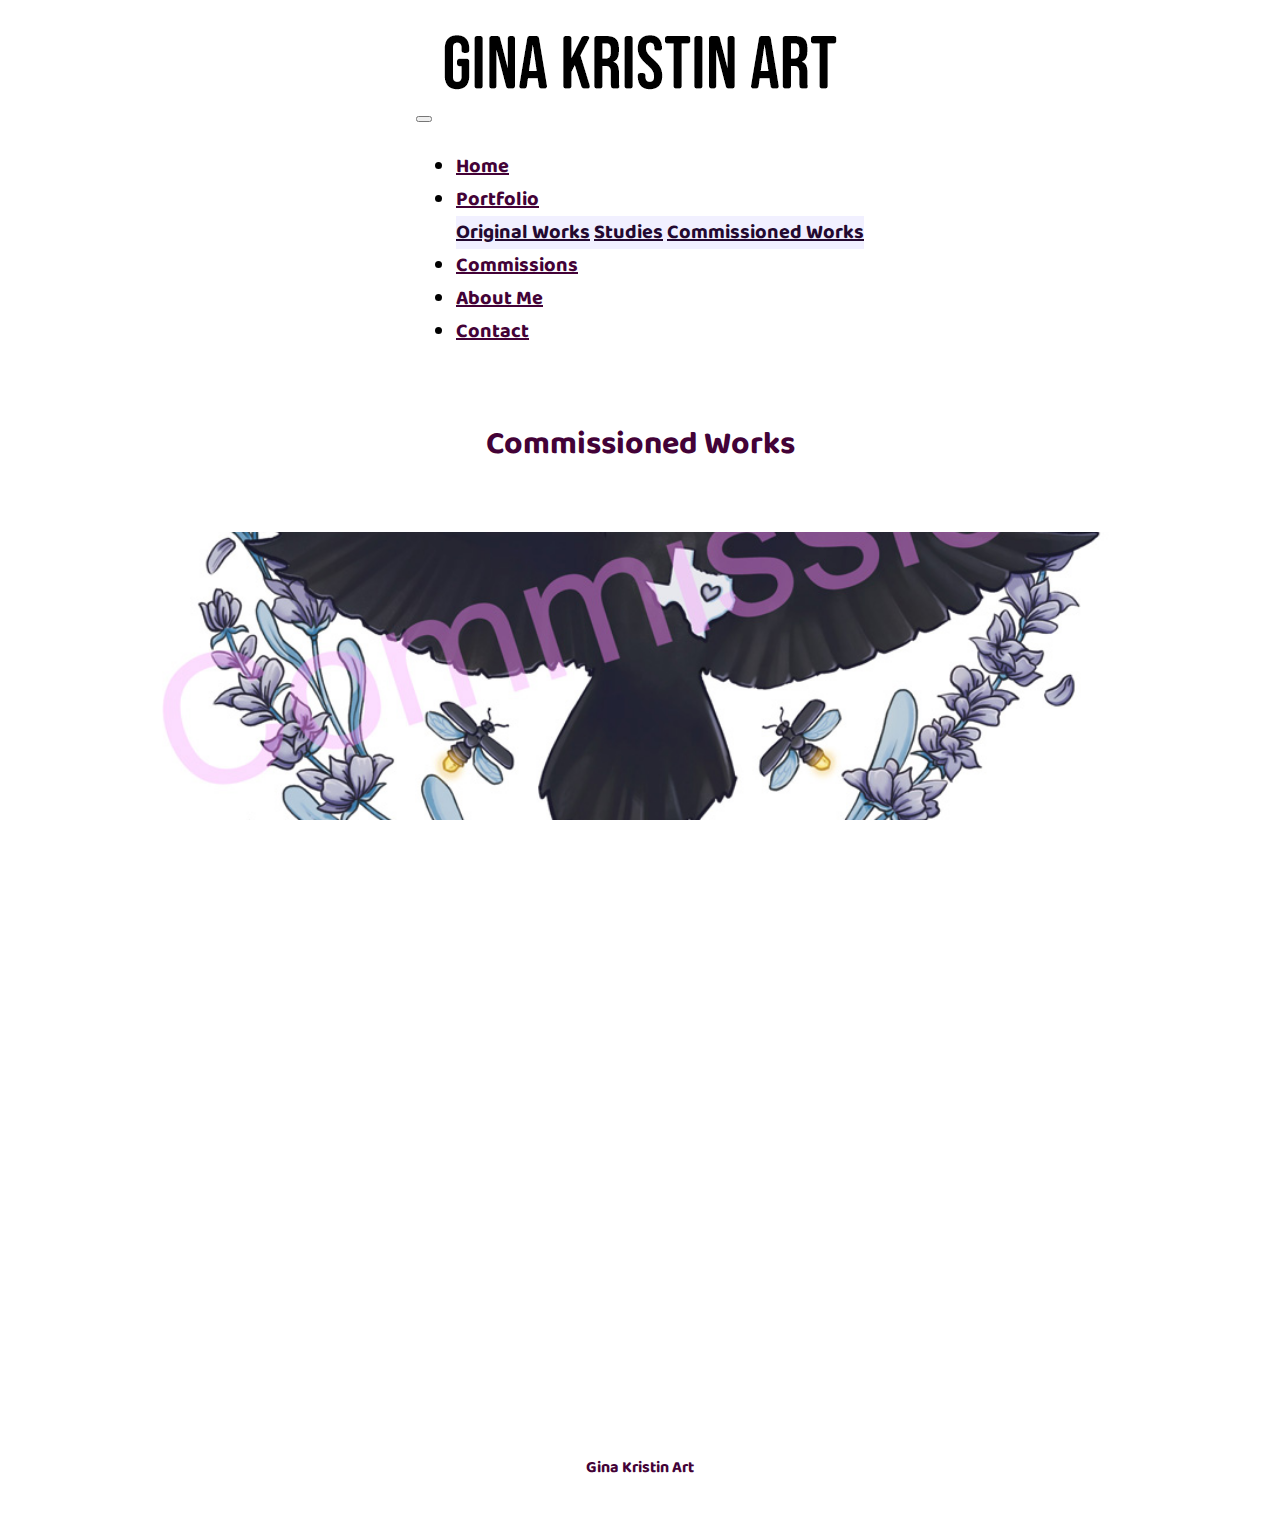
==== commissioned_art.html @ de2698a3 "Add project files." ====
<!DOCTYPE html>
<html lang="en" dir="ltr">

<head>
    <meta charset="utf-8">
    <title>Gina Kristin Art - Medical Illustrations</title>
    <script src="https://kit.fontawesome.com/4daba26ac9.js" crossorigin="anonymous"></script>
    <link rel="stylesheet" href="https://cdn.jsdelivr.net/npm/bootstrap@4.6.1/dist/css/bootstrap.min.css" integrity="sha384-zCbKRCUGaJDkqS1kPbPd7TveP5iyJE0EjAuZQTgFLD2ylzuqKfdKlfG/eSrtxUkn" crossorigin="anonymous">
    <link rel="stylesheet" href="styles.css">
    <link rel="stylesheet" href="commissioned_art.css">
    <link rel="preconnect" href="https://fonts.googleapis.com">
    <link rel="preconnect" href="https://fonts.gstatic.com" crossorigin>
    <link href="https://fonts.googleapis.com/css2?family=Baloo+Bhai+2&display=swap" rel="stylesheet">

    <div class=" above_navbar_image">
        <img src="frontpageimages/front_image.png" alt="Gina Kristin Art" />
    </div>

    <!-- NavBar -->
    <div class="navbar_content">
        <nav class="navbar navbar-expand-lg navbar-light" style="background: #FFFFFF; font-family: 'Baloo Bhai 2', cursive;">


            <button class="navbar-toggler" type="button" data-toggle="collapse" data-target="#navbarNav" aria-controls="navbarNav" aria-expanded="true" aria-label="Toggle navigation">
                <span class="navbar-toggler-icon"></span>
            </button>
            <div>
                <div class="collapse navbar-collapse" id="navbarNav">
                    <ul class="navbar-nav ml-auto mt-2 mt-lg-0">
                        <li class="nav-item">
                            <a class="nav-link" style="font-family: 'Baloo Bhai 2', cursive; color: #430237" href="index.html">Home</a>
                        </li>
                        <li class="nav-item dropdown">
                            <a class="nav-link dropdown-toggle purplefont" style="color: #430237" data-toggle="dropdown" href="#" role="button">Portfolio</a>
                            <div class="dropdown-menu" style="background: #F1F0FF;">
                                <a class="dropdown-item" style="color: #230930; font-family: 'Baloo Bhai 2', cursive;" href="original_works.html">Original Works</a>
                                <a class="dropdown-item" style="color: #230930; font-family: 'Baloo Bhai 2', cursive;" href="studies.html">Studies</a>
                                <a class="dropdown-item" style="color: #230930; font-family: 'Baloo Bhai 2', cursive;" href="commissioned_art.html">Commissioned Works</a>
                            </div>
                        </li>
                        <li class="nav-item">
                            <a class="nav-link" style="font-family: 'Baloo Bhai 2', cursive; color: #430237 " href="commissions.html">Commissions</a>
                        </li>
                        <li class="nav-item">
                            <a class="nav-link" style="font-family: 'Baloo Bhai 2', cursive; color: #430237 " href="about.html">About Me</a>
                        </li>
                        <li class="nav-item">
                            <a class="nav-link" style="font-family: 'Baloo Bhai 2', cursive; color: #430237 " href="contact.html">Contact</a>
                        </li>
                    </ul>
                </div>
            </div>
        </nav>
    </div>

</head>

<body class="body">

    <!--Title Header -->
    <div class="centertext">
        <h1>Commissioned Works</h1>
    </div>

    <div class="content">



        <!-- Album Images as Bootstrap Cards -->
        <div class="card-deck" style="padding-left: 10%; padding-right: 10%;">

            <!-- First Row First Image W/ Modal Code -->
            <div class="card" style="height: 18rem;">
                <img src="commissions/alyssa-comm.jpg" class="card-img" id="myImg" alt="...">
            </div>
            <div id="myModal" class="imgmodal">
                <span class="closebutton">×</span>
                <img src="commissions/alyssa-comm.jpg" class="imgmodal-content" id="myImg img01" alt="...">
                <div id="captions"></div>
            </div>

            <script>
                // Get the modal
                var modal = document.getElementById('myModal');

                // Get the image and insert it inside the modal - use its "alt" text as a caption
                var img = document.getElementById('myImg');
                var modalImg = document.getElementById("img01");
                var captionText = document.getElementById("captions");
                img.onclick = function () {
                    modal.style.display = "block";
                    modalImg.src = this.src;
                    modalImg.alt = this.alt;
                    captionText.innerHTML = this.alt;
                }
                // Get the <span> element that closes the modal
                var span = document.getElementsByClassName("closebutton")[0];

                // When the user clicks on <span> (x), close the modal
                span.onclick = function () {
                    modal.style.display = "none";
                }
            </script>

            <!-- First Row Second Image W/ Modal Code -->
            <div class="card" style="height: 18rem;">
                <!-- <img src="" class="card-img" id="myImg02" alt="Coming Soon!"> -->
            </div>
            <div id="myModal02" class="imgmodal">
                <span class="closebutton02">×</span>
                <img src="" class="imgmodal-content" id="myImg02 img02" alt="Coming Soon!">
                <div id="captions"></div>
            </div>

            <script>
                // Get the modal
                var modal02 = document.getElementById('myModal02');

                // Get the image and insert it inside the modal - use its "alt" text as a caption
                var img02 = document.getElementById('myImg02');
                var modalImg = document.getElementById("img02");
                var captionText = document.getElementById("captions");
                img02.onclick = function () {
                    modal02.style.display = "block";
                    modalImg.src = this.src;
                    modalImg.alt = this.alt;
                    captionText.innerHTML = this.alt;
                }

                // Get the <span> element that closes the modal
                var span02 = document.getElementsByClassName("closebutton02")[0];

                // When the user clicks on <span> (x), close the modal
                span02.onclick = function () {
                    modal02.style.display = "none";
                }
            </script>

            <!-- First Row Third Image Modal Code -->
            <div class="card" style="height: 18rem;">
                <!--  <img src="" class="card-img" id="myImg03" alt="Coming Soon!"> -->
            </div>

            <div id="myModal03" class="imgmodal">
                <span class="closebutton03">×</span>
                <img src="" class="imgmodal-content" id="myImg03 img03" alt="Coming Soon!">
                <div id="captions"></div>
            </div>

            <script>
                // Get the modal
                var modal03 = document.getElementById('myModal03');

                // Get the image and insert it inside the modal - use its "alt" text as a caption
                var img03 = document.getElementById('myImg03');
                var modalImg = document.getElementById("img03");
                var captionText = document.getElementById("captions");
                img03.onclick = function () {
                    modal03.style.display = "block";
                    modalImg.src = this.src;
                    modalImg.alt = this.alt;
                    captionText.innerHTML = this.alt;
                }

                // Get the <span> element that closes the modal
                var span03 = document.getElementsByClassName("closebutton03")[0];

                // When the user clicks on <span> (x), close the modal
                span03.onclick = function () {
                    modal03.style.display = "none";
                }
            </script>

        </div>

    </div>


    <!-- Footer -->
    <div class="footerbar">
        <div class="">
            <span>
                <a href="https://www.instagram.com/ginakristinart/?hl=en" target="_blank"><i class="fab fa-instagram" style="color: #430237; font-size: 1.25rem; padding: 5px 10px;"></i></a>
            </span>
            <span>
                <a href="https://kassarole.itch.io" target="_blank"><i class="fa-brands fa-itch-io" style="color: #430237; font-size: 1.25rem; padding: 5px 10px;"></i></a>
            </span>
            <span>
                <a href="https://www.twitch.tv/ginakristinart" target="_blank"><i class="fa-brands fa-twitch" style="color: #430237; font-size: 1.25rem; padding: 5px 10px;"></i></a>
            </span>
        </div>
        <span>
            <a href="#"><i class="far fa-copyright" style="color: #430237; font-size: 0.75rem;"></i></a>
            <p class="footer_copyright_text"> Gina Kristin Art</p>
        </span>

    </div>


    <script src="https://cdn.jsdelivr.net/npm/jquery@3.5.1/dist/jquery.slim.min.js" integrity="sha384-DfXdz2htPH0lsSSs5nCTpuj/zy4C+OGpamoFVy38MVBnE+IbbVYUew+OrCXaRkfj" crossorigin="anonymous"></script>
    <script src="https://cdn.jsdelivr.net/npm/bootstrap@4.6.1/dist/js/bootstrap.bundle.min.js" integrity="sha384-fQybjgWLrvvRgtW6bFlB7jaZrFsaBXjsOMm/tB9LTS58ONXgqbR9W8oWht/amnpF" crossorigin="anonymous"></script>
</body>

</html>
---- styles.css ----
/* CSS Page for Gina's Art Portfolio Site */


/* Navbar CSS */
#blackfont {
    color: #430237;
}

#rightbarfont {
    color: #430237;
}


.dropdown-item {
  font-weight:bold;
  color: #000000;
}

.dropdown-item:hover {
  color: white !important;
  background-color: #FF99CC;
  border-radius: 10px;
  opacity: 100%;
}

.nav-link:hover {
    color: white !important;
    background-color: #FF99CC;
    border-radius: 10px;
}



/*Image Above Navbar*/
.above_navbar_image {
    padding-top: 20px;
    display: flex;
    justify-content: center;
}

/* Heading CSS */
.heading {
    padding-top: 100px;
}

.centertext {
    text-align: center;
    padding-top: 30px;
    padding-bottom: 30px;
    color: #430237;
    font-family: 'Baloo Bhai 2', cursive;
}



/* Home Page Large Image CSS */
.front_page_image {
  margin: auto;
  display: block;
  width: 38%;
  border-radius: 10px;
}

.card-img {
    width: 100%;
    height: 100%;
    object-fit: cover;
}



/* Body Content CSS */
.body {
  background-color: #FFFFFF;
}

.content {
  padding-top: 10px;
  padding-bottom: 10px;
}


/* Footer CSS */
.footerbar {
  position: relative;
  bottom: 0;
  left: 0;
  right: 0;
  text-align: center;
  justify-content: center;
  padding-top: 10px;
  padding-bottom: 10px;
  background-color: #FFFFFF;
}


/* About Me Page CSS: */

.aboutmepicture {
  display: inline-block;
  position: center;
}

.aboutmedescription {
  display: inline-block;
  color: purple;
  position: center;
}

.about_content {
  padding-left: 10%;
  padding-right: 10%;
  padding-top: 5%;
  padding-bottom: 5%;
  display: flex;
  justify-content: center;
  
  
}

.navbar_content {
  display: flex;
  flex-direction: row;
  justify-content: center;
  flex-wrap: wrap;
  font-size: 20px;
  font-weight: bold;
}

.footer_copyright_text {
    font-family: 'Baloo Bhai 2', cursive;
    font-weight: bold;
    display: inline-block;
    color: #430237;
}
---- commissioned_art.css ----
/* Modal Image CSS */

/* First Row First Image Modal */
#myImg {
    border-radius: 5px;
    cursor: pointer;
    transition: 0.3s;
}

#myImg:hover {opacity: 0.7;}

/* First Row Second Image Modal */
#myImg02 {
    border-radius: 5px;
    cursor: pointer;
    transition: 0.3s;
}

#myImg02:hover {opacity: 0.7;}

/* First Row Third Image Modal */
#myImg03 {
    border-radius: 5px;
    cursor: pointer;
    transition: 0.3s;
}

#myImg03:hover {opacity: 0.7;}

/* The Modal (background) */
.imgmodal {
    display: none; /* Hidden by default */
    position: fixed; /* Stay in place */
    z-index: 1; /* Sit on top */
    padding-top: 100px; /* Location of the box */
    left: 0;
    top: 0;
    width: 100%; /* Full width */
    height: 100%; /* Full height */
    overflow: auto; /* Enable scroll if needed */
    background-color: rgb(0,0,0); /* Fallback color */
    background-color: rgba(0,0,0,0.9); /* Black w/ opacity */
}

/* Modal Content (image) */
.imgmodal-content {
    margin: auto;
    display: block;
    width: 80%;
    max-width: 700px;
}

/* Caption of Modal Image */
#captions {
    margin: auto;
    display: block;
    width: 80%;
    max-width: 700px;
    text-align: center;
    color: #ccc;
    padding: 10px 0;
    height: 150px;
}

/* Add Animation */
.imgmodal-content, #captions {
    -webkit-animation-name: zoom;
    -webkit-animation-duration: 0.6s;
    animation-name: zoom;
    animation-duration: 0.6s;
}

@-webkit-keyframes zoom {
    from {-webkit-transform:scale(0)}
    to {-webkit-transform:scale(1)}
}

@keyframes zoom {
    from {transform:scale(0)}
    to {transform:scale(1)}
}

/* First Row First Image Modal Close Button */
.closebutton {
    position: absolute;
    top: 15px;
    right: 35px;
    color: #f1f1f1;
    font-size: 40px;
    font-weight: bold;
    transition: 0.3s;
}

.closebutton:hover,
.closebutton:focus {
    color: #bbb;
    text-decoration: none;
    cursor: pointer;
}

/* First Row Second Image Modal Close Button */
.closebutton02 {
    position: absolute;
    top: 15px;
    right: 35px;
    color: #f1f1f1;
    font-size: 40px;
    font-weight: bold;
    transition: 0.3s;
}

.closebutton02:hover,
.closebutton02:focus {
    color: #bbb;
    text-decoration: none;
    cursor: pointer;
}

/* First Row Third Image Close Button */
.closebutton03 {
    position: absolute;
    top: 15px;
    right: 35px;
    color: #f1f1f1;
    font-size: 40px;
    font-weight: bold;
    transition: 0.3s;
}

.closebutton03:hover,
.closebutton03:focus {
    color: #bbb;
    text-decoration: none;
    cursor: pointer;
}

/* 100% Image Width on Smaller Screens */
@media only screen and (max-width: 700px){
    .imgmodal-content {
        width: 100%;
    }
}
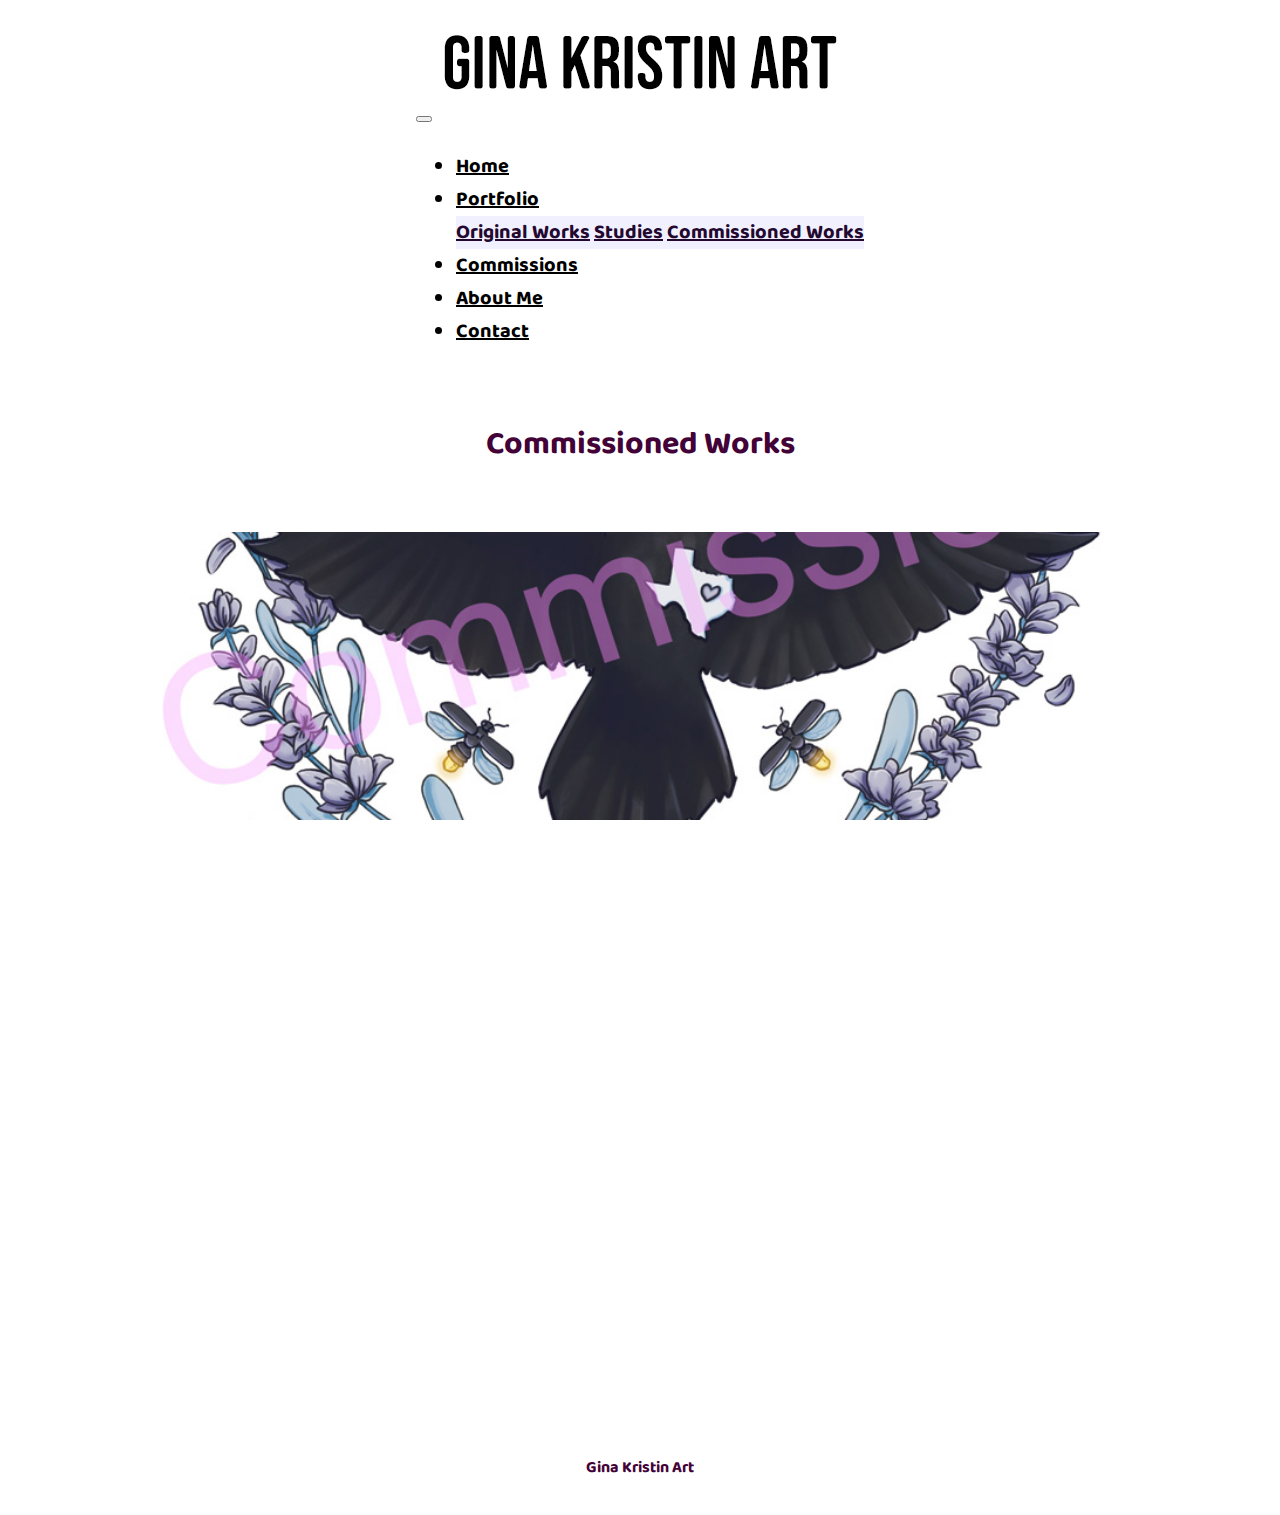
==== commit 272cecb7: "navbar text color changed to black" ====
--- a/commissioned_art.html
+++ b/commissioned_art.html
@@ -28,10 +28,10 @@
                 <div class="collapse navbar-collapse" id="navbarNav">
                     <ul class="navbar-nav ml-auto mt-2 mt-lg-0">
                         <li class="nav-item">
-                            <a class="nav-link" style="font-family: 'Baloo Bhai 2', cursive; color: #430237" href="index.html">Home</a>
+                            <a class="nav-link" style="font-family: 'Baloo Bhai 2', cursive; color: #000000" href="index.html">Home</a>
                         </li>
                         <li class="nav-item dropdown">
-                            <a class="nav-link dropdown-toggle purplefont" style="color: #430237" data-toggle="dropdown" href="#" role="button">Portfolio</a>
+                            <a class="nav-link dropdown-toggle purplefont" style="color: #000000" data-toggle="dropdown" href="#" role="button">Portfolio</a>
                             <div class="dropdown-menu" style="background: #F1F0FF;">
                                 <a class="dropdown-item" style="color: #230930; font-family: 'Baloo Bhai 2', cursive;" href="original_works.html">Original Works</a>
                                 <a class="dropdown-item" style="color: #230930; font-family: 'Baloo Bhai 2', cursive;" href="studies.html">Studies</a>
@@ -39,13 +39,13 @@
                             </div>
                         </li>
                         <li class="nav-item">
-                            <a class="nav-link" style="font-family: 'Baloo Bhai 2', cursive; color: #430237 " href="commissions.html">Commissions</a>
-                        </li>
-                        <li class="nav-item">
-                            <a class="nav-link" style="font-family: 'Baloo Bhai 2', cursive; color: #430237 " href="about.html">About Me</a>
-                        </li>
-                        <li class="nav-item">
-                            <a class="nav-link" style="font-family: 'Baloo Bhai 2', cursive; color: #430237 " href="contact.html">Contact</a>
+                            <a class="nav-link" style="font-family: 'Baloo Bhai 2', cursive; color: #000000 " href="commissions.html">Commissions</a>
+                        </li>
+                        <li class="nav-item">
+                            <a class="nav-link" style="font-family: 'Baloo Bhai 2', cursive; color: #000000 " href="about.html">About Me</a>
+                        </li>
+                        <li class="nav-item">
+                            <a class="nav-link" style="font-family: 'Baloo Bhai 2', cursive; color: #000000 " href="contact.html">Contact</a>
                         </li>
                     </ul>
                 </div>
